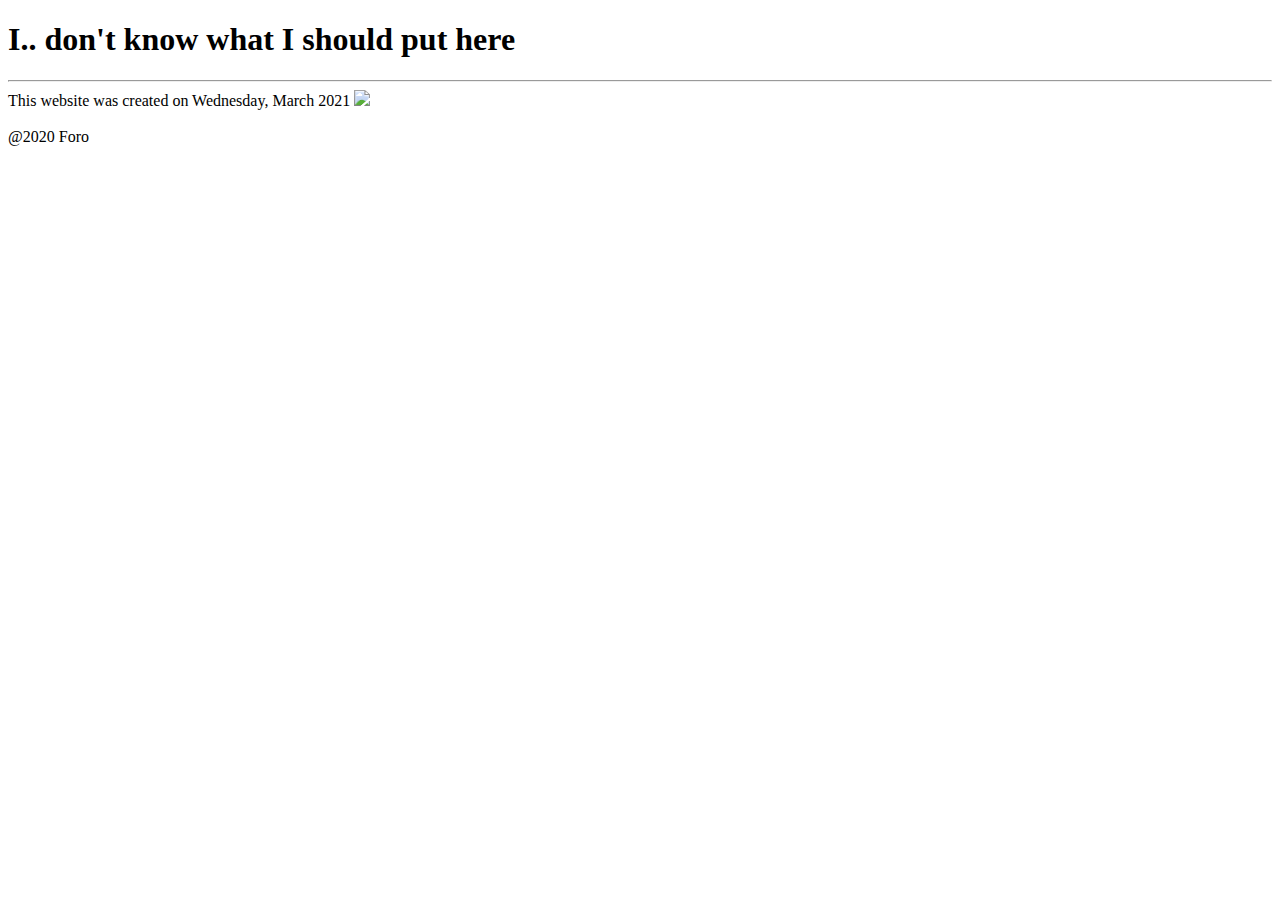
==== index.html @ 72684b4c "changed the title" ====
<!--please don't change anything it is  working-->
<!DOCTYPE html>

<html>
<head>
  <link rel="shortcut icon" href="gallery/server-icon1.ico" type="image/x-icon" />
  <link rel="stylesheet" href="style.css">
  <meta name="viewport" content="width=device-width, initial-scale=1.0">
  <meta charset="UTF-8">
  <title>This is pretty boring isn't it?</title>
</head>
<body>
  
  <main>
    <header id="main-header"><h1>I.. don't know what I should put here</h1></header>
    <hr/>
	This website was created on Wednesday, March 2021
	    <img src=gallery/gg.png.png width=500px>

      <br/>
      <br/> 
    <footer>@2020 Foro</footer>
  </main>
</body>
</html>
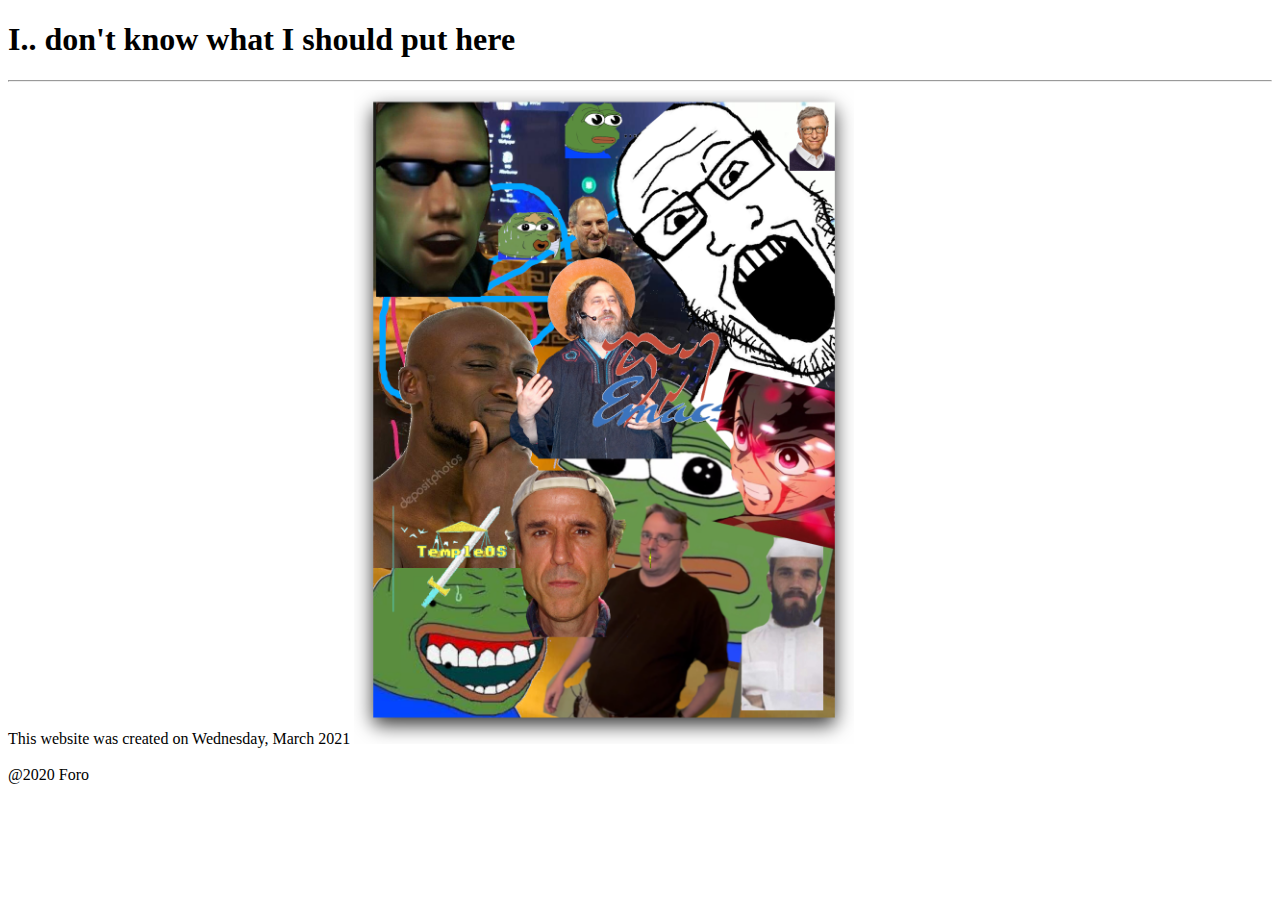
==== commit 667fd9ad: "Update index.html" ====
--- a/index.html
+++ b/index.html
@@ -15,7 +15,7 @@
     <header id="main-header"><h1>I.. don't know what I should put here</h1></header>
     <hr/>
 	This website was created on Wednesday, March 2021
-	    <img src=gallery/gg.png.png width=500px>
+	    <img src=gallery/gg.withshadows.png width=500px>
 
       <br/>
       <br/> 
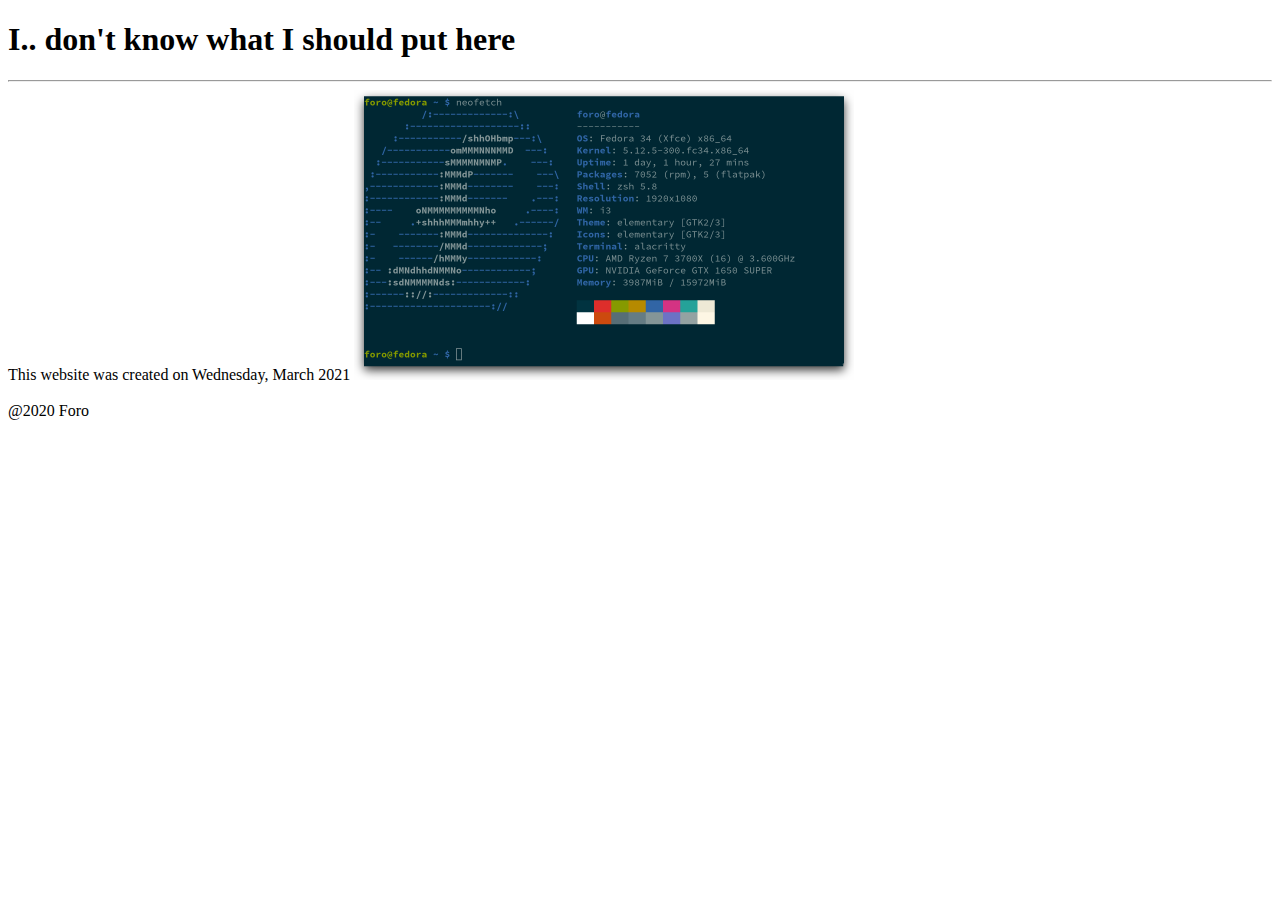
==== commit 292268f0: "Update index.html" ====
--- a/index.html
+++ b/index.html
@@ -15,7 +15,7 @@
     <header id="main-header"><h1>I.. don't know what I should put here</h1></header>
     <hr/>
 	This website was created on Wednesday, March 2021
-	    <img src=gallery/gg.withshadows.png width=500px>
+	    <img src=gallery/2021-05-24-1621875251.png width=500px>
 
       <br/>
       <br/> 
